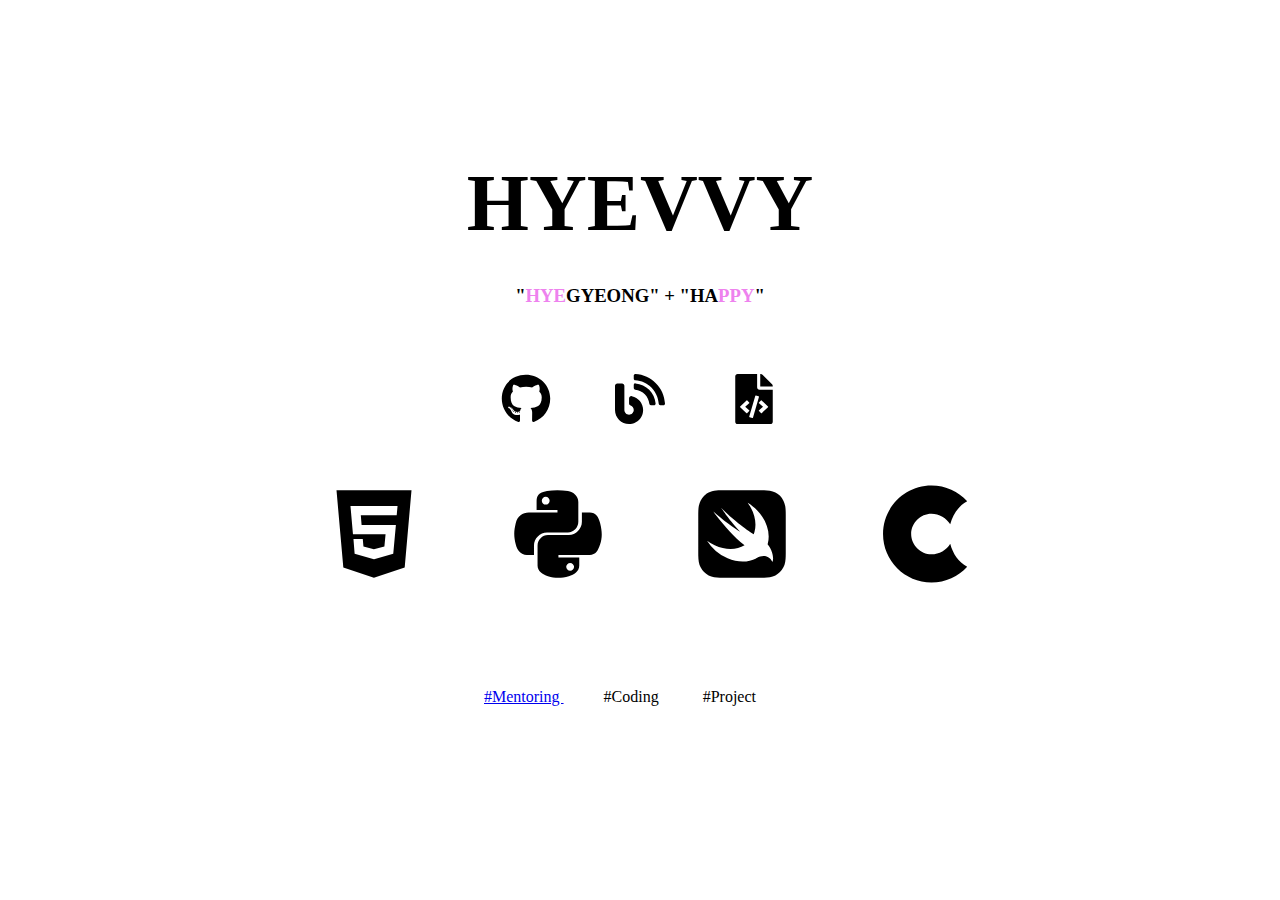
==== index.html @ e03e7d6e "20201220" ====
<!DOCTYPE html>
<html lang="en">
<head>
    <meta charset="UTF-8">
    <meta name="viewport" content="width=device-width, initial-scale=1.0">
    <title>Document</title>
    <link rel="stylesheet" type="text/css" href="index.css">
    <script src="https://ajax.googleapis.com/ajax/libs/jquery/3.5.1/jquery.min.js"></script>
    <script src="index.js"></script>
</head>
<body>
    <h1 class="profileHyevvy"> <div class="profileHyevvyContents">HYEVVY</div></h1>
    <h3 class="profileHyevvyBottom"> <div class="profileHyevvyContents">"<span class="profileChangedName">HYE</span>GYEONG" + "HA<span class="profileChangedName">PPY</span>"</div> </h3>
    
    <p class="profileElements">
    <a href="https://github.com/Hyevvy" ><img class="profileSnsIcons" src="assets/iconGithub.svg" ></a>
    <a href="https://blog.naver.com/hyevvy" ><img class="profileSnsIcons" src="assets/iconBlog.svg" ></a>  
    <a href="https://www.acmicpc.net/user/hyeg0"><img class="profileSnsIcons" src="assets/iconBoj.svg" ></a>
    </p>

    <p class="profileElements">
    <img class="profileLanguage" src="assets/iconHtml5.svg">
    <img class="profileLanguage" src="assets/iconPython.svg">
    <img class="profileLanguage" src="assets/iconSwift.svg">
    <img class="profileLanguage" src="assets/iconC.svg">
    </p>

    <p class="profileActivities">
        <a href="mentoring.html"><span class="profileActivity"> #Mentoring </span></a>
        <span class="profileActivity"> #Coding </span>
        <span class="profileActivity"> #Project </span>
    </p>

</body>

</html>
---- index.css ----
.profileHyevvy {
    font-size:80px;
    margin-top:150px;
    margin-bottom:0;
    text-align: center;
}
.profileHyevvyContents{
    padding:8px;
    display:inline-block;
}
.profileHyevvyBottom{
    margin-top:20px;
    text-align: center;
}
.profileSnsIcons{
    padding:30px;
    width: 50px;
    height:50px;
    margin-top:10px;
    margin-bottom:0px;
}
.profileLanguage{
    padding-top:10px;
    padding-left:50px;
    padding-right: 30px;
    width:100px;
    height:100px;
    margin:0;
}
.profileElements{
    text-align: center;
    margin-top:15px;
}

.profileActivities{
    margin-top: 100px;
    text-align: center;
}
.profileActivity{
    padding-right:40px;
    size:50px;
}
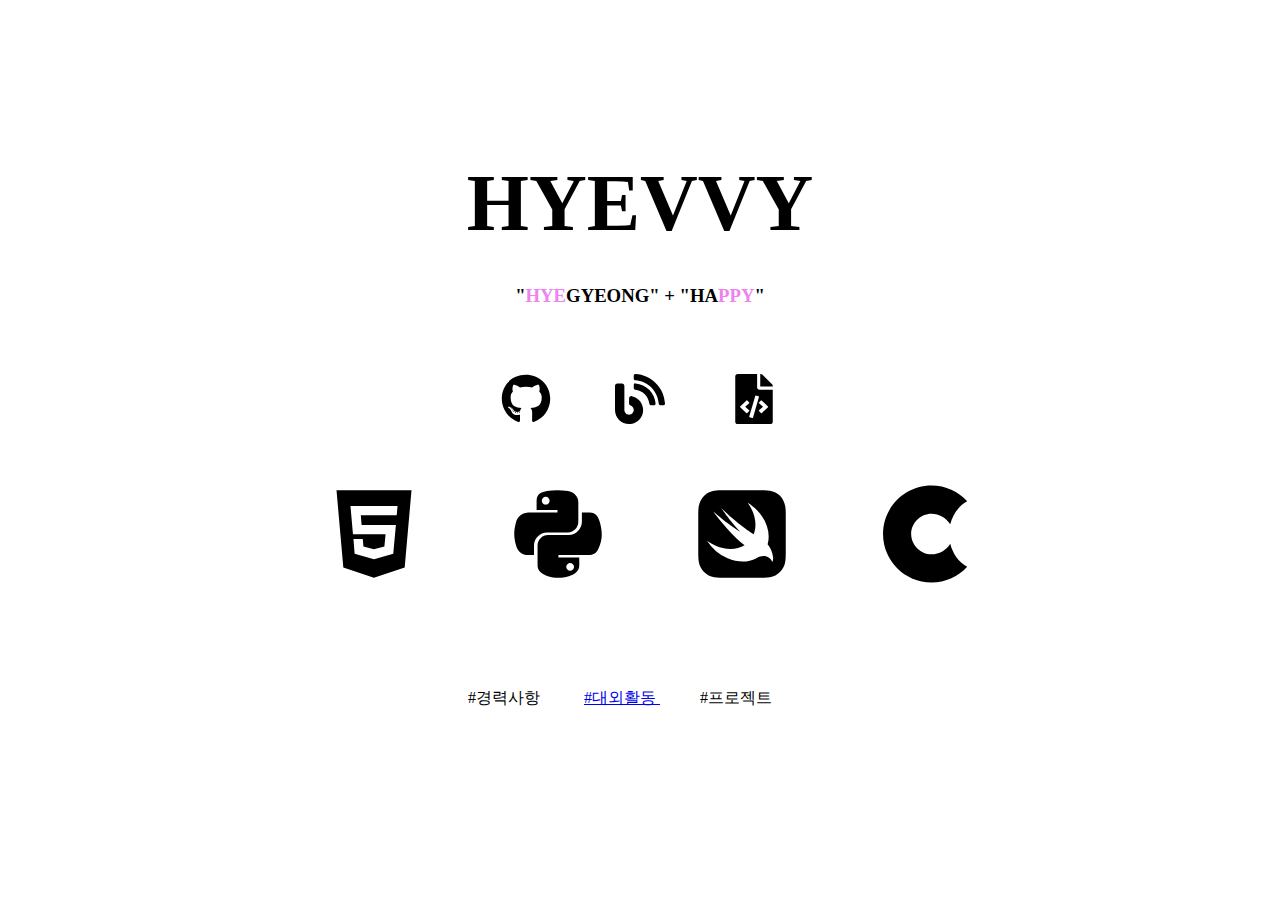
==== commit c43aa93d: "20201220" ====
--- a/index.html
+++ b/index.html
@@ -26,9 +26,10 @@
     </p>
 
     <p class="profileActivities">
-        <a href="mentoring.html"><span class="profileActivity"> #Mentoring </span></a>
-        <span class="profileActivity"> #Coding </span>
-        <span class="profileActivity"> #Project </span>
+        <span class="profileActivity"> #경력사항 </span>
+        <a href="mentoring.html"><span class="profileActivity"> #대외활동 </span></a>
+        <span class="profileActivity"> #프로젝트 </span>
+        
     </p>
 
 </body>
--- a/index.css
+++ b/index.css
@@ -19,6 +19,11 @@
     margin-top:10px;
     margin-bottom:0px;
 }
+.profileElements{
+    text-align: center;
+    margin-top:15px;
+}
+
 .profileLanguage{
     padding-top:10px;
     padding-left:50px;
@@ -26,10 +31,6 @@
     width:100px;
     height:100px;
     margin:0;
-}
-.profileElements{
-    text-align: center;
-    margin-top:15px;
 }
 
 .profileActivities{
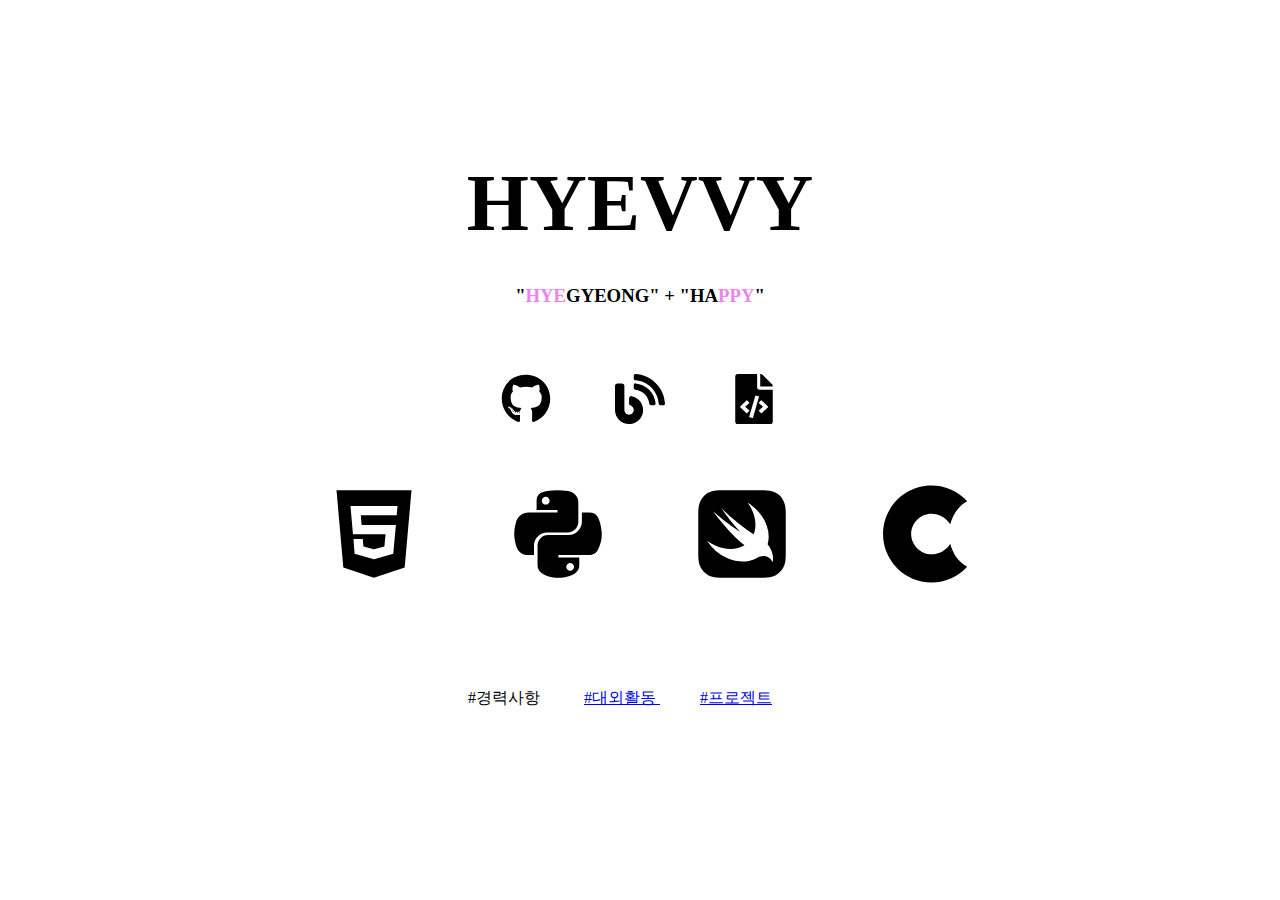
==== commit 5a94a084: "Add files via upload" ====
--- a/index.html
+++ b/index.html
@@ -28,7 +28,8 @@
     <p class="profileActivities">
         <span class="profileActivity"> #경력사항 </span>
         <a href="mentoring.html"><span class="profileActivity"> #대외활동 </span></a>
-        <span class="profileActivity"> #프로젝트 </span>
+        <a href="project.html"><span class="profileActivity"> #프로젝트 </span></a>
+        
         
     </p>
 
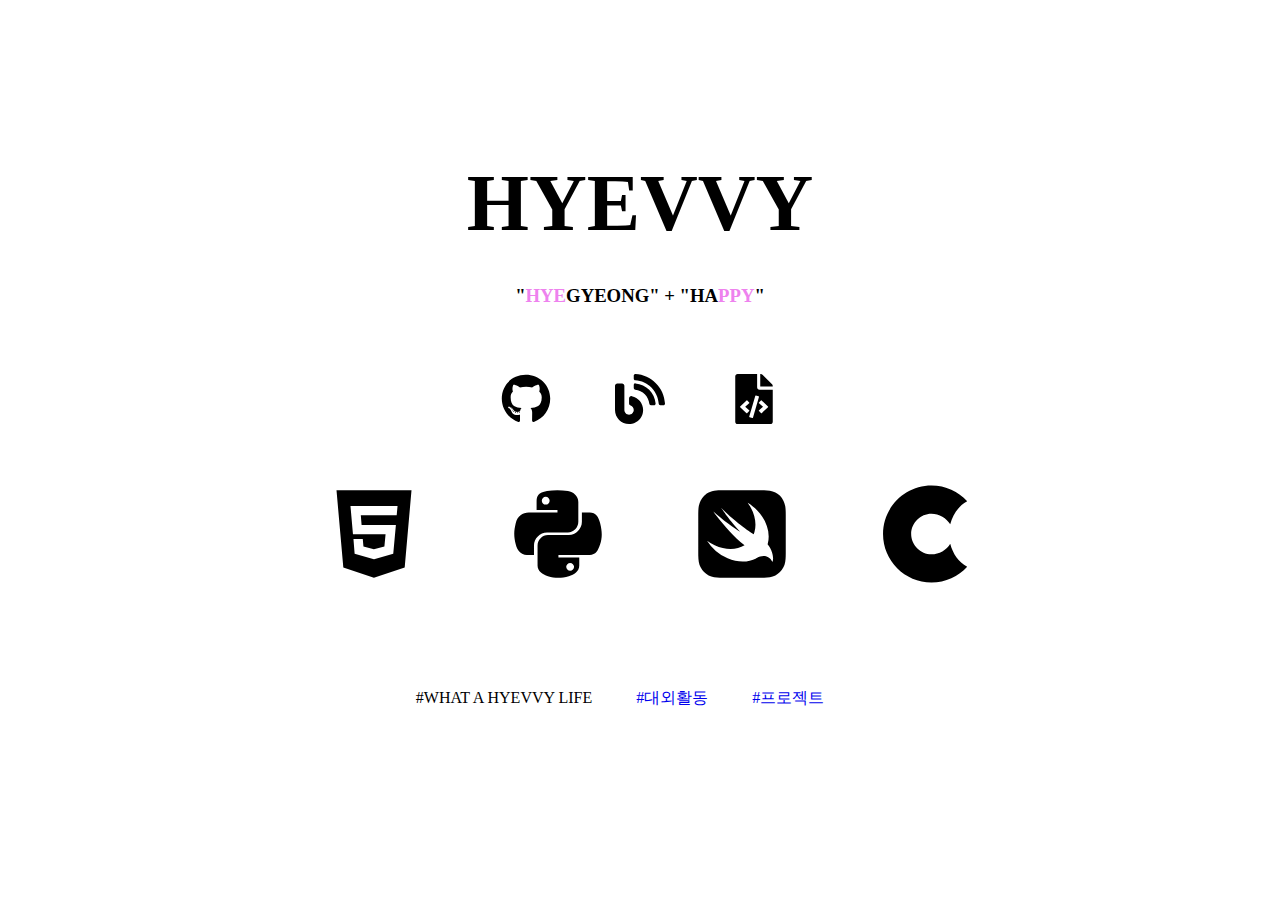
==== commit f4422c41: "20201221" ====
--- a/index.html
+++ b/index.html
@@ -2,8 +2,13 @@
 <html lang="en">
 <head>
     <meta charset="UTF-8">
+    <meta property="og:url" content="https://hyevvy.github.io/myProfileProject/">
+    <meta property="og:title" content="혜삐의 프로필">
+    <meta property="og:type" content="website">
+    <meta property="og:image" content="https://hyevvy.github.io/myProfileProject/assets/projectPreview.png">
+    <meta property="og:description" content="안녕하세요. 혜삐의 프로필입니다.">
     <meta name="viewport" content="width=device-width, initial-scale=1.0">
-    <title>Document</title>
+    <title>myProfileProject-index.html</title>
     <link rel="stylesheet" type="text/css" href="index.css">
     <script src="https://ajax.googleapis.com/ajax/libs/jquery/3.5.1/jquery.min.js"></script>
     <script src="index.js"></script>
@@ -13,24 +18,29 @@
     <h3 class="profileHyevvyBottom"> <div class="profileHyevvyContents">"<span class="profileChangedName">HYE</span>GYEONG" + "HA<span class="profileChangedName">PPY</span>"</div> </h3>
     
     <p class="profileElements">
-    <a href="https://github.com/Hyevvy" ><img class="profileSnsIcons" src="assets/iconGithub.svg" ></a>
-    <a href="https://blog.naver.com/hyevvy" ><img class="profileSnsIcons" src="assets/iconBlog.svg" ></a>  
-    <a href="https://www.acmicpc.net/user/hyeg0"><img class="profileSnsIcons" src="assets/iconBoj.svg" ></a>
+    <a href="https://github.com/Hyevvy" ><img class="profileSnsIcons" src="assets/iconGithub.svg" onmouseenter="zoomIn(event)"
+        onmouseleave="zoomOut(event)"></a>
+    <a href="https://blog.naver.com/hyevvy" ><img class="profileSnsIcons" src="assets/iconBlog.svg" onmouseenter="zoomIn(event)"
+        onmouseleave="zoomOut(event)"></a>  
+    <a href="https://www.acmicpc.net/user/hyeg0"><img class="profileSnsIcons" src="assets/iconBoj.svg" onmouseenter="zoomIn(event)"
+        onmouseleave="zoomOut(event)"></a>
     </p>
 
     <p class="profileElements">
-    <img class="profileLanguage" src="assets/iconHtml5.svg">
-    <img class="profileLanguage" src="assets/iconPython.svg">
-    <img class="profileLanguage" src="assets/iconSwift.svg">
-    <img class="profileLanguage" src="assets/iconC.svg">
+    <img class="profileLanguage" src="assets/iconHtml5.svg" onmouseenter="zoomInLanguage(event)"
+    onmouseleave="zoomOutLanguage(event)">
+    <img class="profileLanguage" src="assets/iconPython.svg" onmouseenter="zoomInLanguage(event)"
+    onmouseleave="zoomOutLanguage(event)">
+    <img class="profileLanguage" src="assets/iconSwift.svg" onmouseenter="zoomInLanguage(event)"
+    onmouseleave="zoomOutLanguage(event)">
+    <img class="profileLanguage" src="assets/iconC.svg" onmouseenter="zoomInLanguage(event)"
+    onmouseleave="zoomOutLanguage(event)">
     </p>
 
     <p class="profileActivities">
-        <span class="profileActivity"> #경력사항 </span>
+        <span class="profileActivity"> #WHAT A HYEVVY LIFE </span>
         <a href="mentoring.html"><span class="profileActivity"> #대외활동 </span></a>
-        <a href="project.html"><span class="profileActivity"> #프로젝트 </span></a>
-        
-        
+        <a href="project.html"><span class="profileActivity"> #프로젝트 </span></a>    
     </p>
 
 </body>
--- a/index.css
+++ b/index.css
@@ -40,4 +40,7 @@
 .profileActivity{
     padding-right:40px;
     size:50px;
+}
+a{
+    text-decoration: none;
 }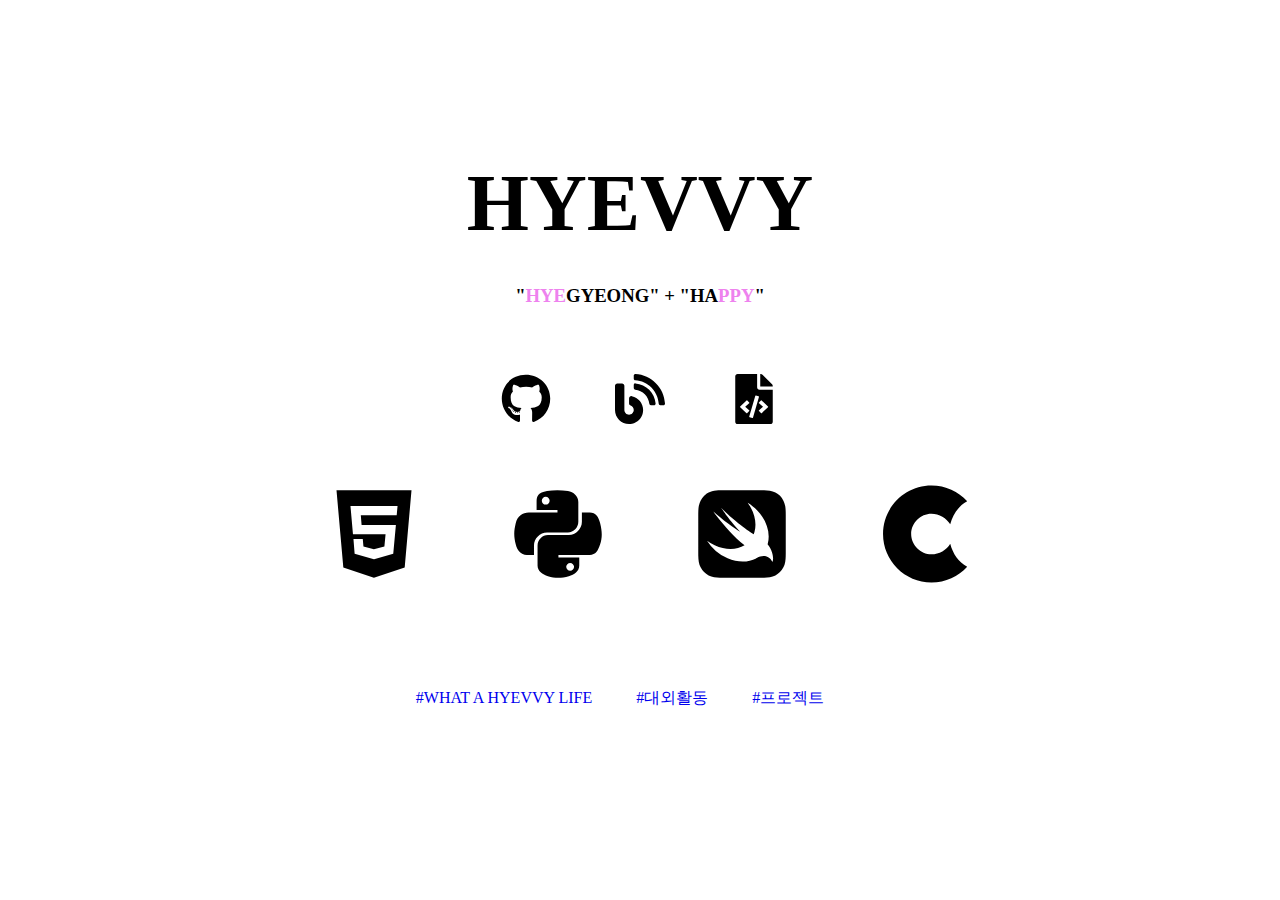
==== commit e57bc35e: "Add files via upload" ====
--- a/index.html
+++ b/index.html
@@ -18,11 +18,11 @@
     <h3 class="profileHyevvyBottom"> <div class="profileHyevvyContents">"<span class="profileChangedName">HYE</span>GYEONG" + "HA<span class="profileChangedName">PPY</span>"</div> </h3>
     
     <p class="profileElements">
-    <a href="https://github.com/Hyevvy" ><img class="profileSnsIcons" src="assets/iconGithub.svg" onmouseenter="zoomIn(event)"
+    <a href="https://github.com/Hyevvy" title="혜삐의 깃허브"><img class="profileSnsIcons" src="assets/iconGithub.svg" onmouseenter="zoomIn(event)"
         onmouseleave="zoomOut(event)"></a>
-    <a href="https://blog.naver.com/hyevvy" ><img class="profileSnsIcons" src="assets/iconBlog.svg" onmouseenter="zoomIn(event)"
+    <a href="https://blog.naver.com/hyevvy" title="혜삐의 블로그" ><img class="profileSnsIcons" src="assets/iconBlog.svg" onmouseenter="zoomIn(event)"
         onmouseleave="zoomOut(event)"></a>  
-    <a href="https://www.acmicpc.net/user/hyeg0"><img class="profileSnsIcons" src="assets/iconBoj.svg" onmouseenter="zoomIn(event)"
+    <a href="https://www.acmicpc.net/user/hyeg0" title="혜삐의 백준"><img class="profileSnsIcons" src="assets/iconBoj.svg" onmouseenter="zoomIn(event)"
         onmouseleave="zoomOut(event)"></a>
     </p>
 
@@ -38,7 +38,7 @@
     </p>
 
     <p class="profileActivities">
-        <span class="profileActivity"> #WHAT A HYEVVY LIFE </span>
+        <a href="#"><span class="profileActivity"> #WHAT A HYEVVY LIFE </span></a>
         <a href="mentoring.html"><span class="profileActivity"> #대외활동 </span></a>
         <a href="project.html"><span class="profileActivity"> #프로젝트 </span></a>    
     </p>
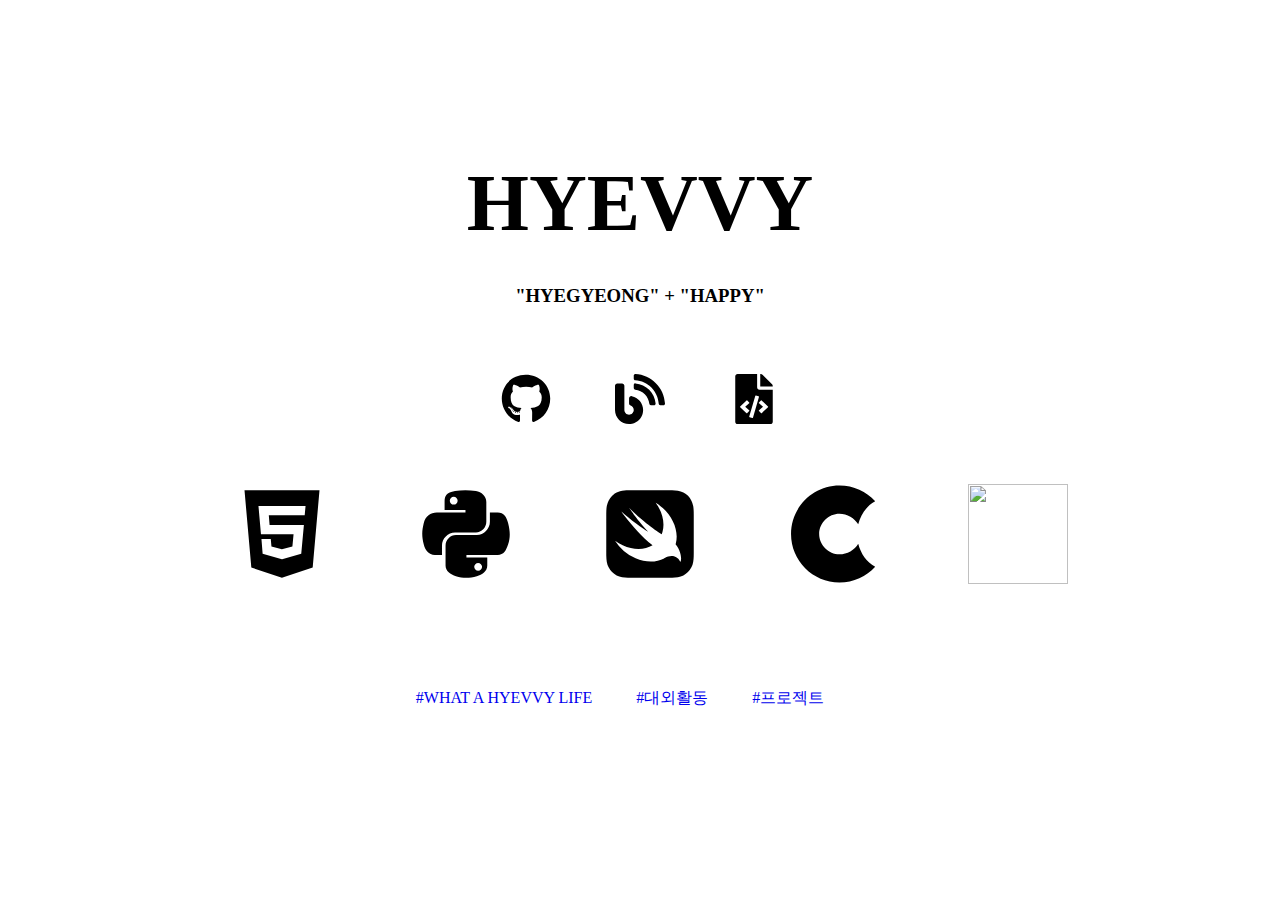
==== commit ba2ba86a: "fix : 리액트 아이콘 추가" ====
--- a/index.html
+++ b/index.html
@@ -35,6 +35,8 @@
     onmouseleave="zoomOutLanguage(event)">
     <img class="profileLanguage" src="assets/iconC.svg" onmouseenter="zoomInLanguage(event)"
     onmouseleave="zoomOutLanguage(event)">
+    <img class="profileLanguage" src="assets/iconReact.svg" onmouseenter="zoomInLanguage(event)"
+    onmouseleave="zoomOutLanguage(event)">
     </p>
 
     <p class="profileActivities">
